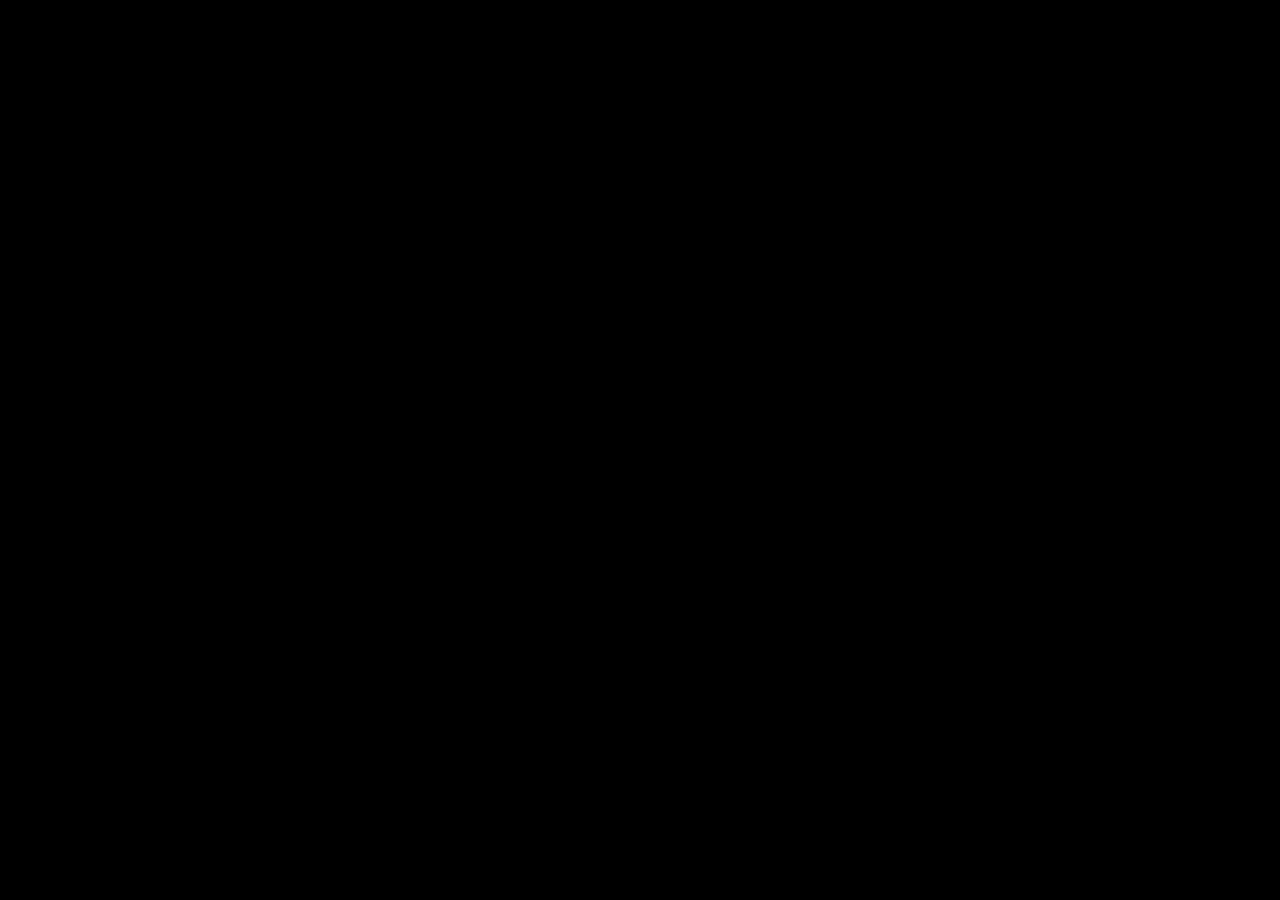
==== templates/index.html @ caa9694d "Improve lobby video full-screen layout This change makes the lobby TV video fill the entire viewport" ====
<!DOCTYPE html>
<html>
<head>
<title>REA Lobby TV</title>
<script src="static/socket.io.min.js"></script>
</head>
<style>
  html, body {
    margin: 0;
    padding: 0;
    width: 100%;
    height: 100%;
    overflow: hidden;
    background: #000;
  }

  body {
    min-height: 100vh;
  }

  video {
    display: block;
    width: 100vw;
    height: 100vh;
    object-fit: cover;
    background: #000;
  }
</style>
<body>

<video 
    width="100%" 
    height="100%" 
    autoplay  
    loop
    muted
    playsinline>
  <source src="static/Screen.mp4" type="video/mp4"> 
Your browser does not support the video tag.
</video>

    <script>
      let socket;

      function connect_socket()
      {
        socket = io()

        socket.on("connect", () => {
          
        })

        socket.on("state", () => {
          window.location.reload()
        })
      }

      connect_socket();
    </script>

</body>
</html>
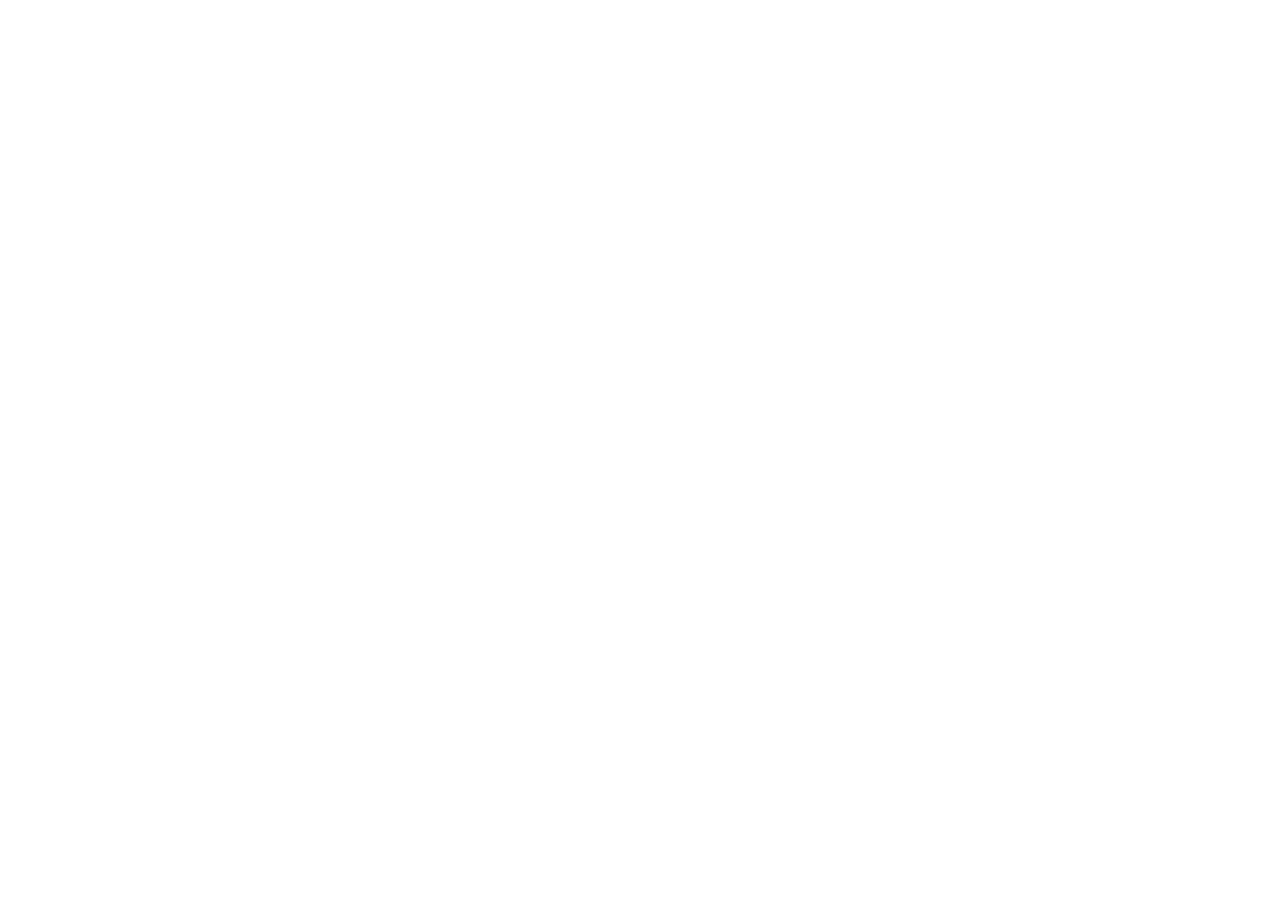
==== commit 0ea8b900: "Merge branch 'aiden' of https://github.com/Yorick-Lok/REA-Lobby-TV into aiden" ====
--- a/templates/index.html
+++ b/templates/index.html
@@ -4,28 +4,6 @@
 <title>REA Lobby TV</title>
 <script src="static/socket.io.min.js"></script>
 </head>
-<style>
-  html, body {
-    margin: 0;
-    padding: 0;
-    width: 100%;
-    height: 100%;
-    overflow: hidden;
-    background: #000;
-  }
-
-  body {
-    min-height: 100vh;
-  }
-
-  video {
-    display: block;
-    width: 100vw;
-    height: 100vh;
-    object-fit: cover;
-    background: #000;
-  }
-</style>
 <body>
 
 <video 
@@ -47,11 +25,11 @@
         socket = io()
 
         socket.on("connect", () => {
-          
+          alert("Connected to server!")
         })
 
         socket.on("state", () => {
-          window.location.reload()
+          alert("Reload page")
         })
       }
 
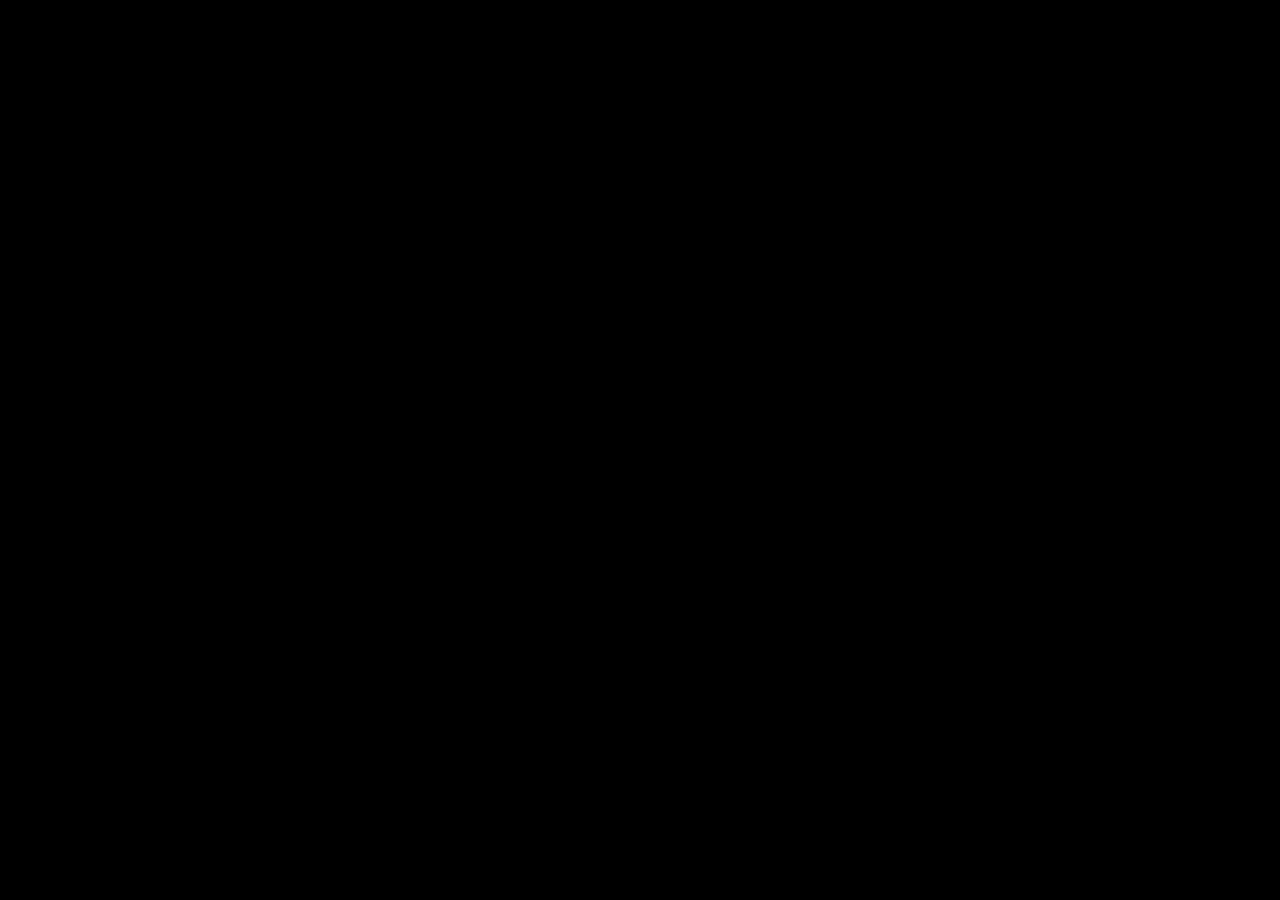
==== commit a109587d: "Merge pull request #42 from Yorick-Lok/yorick Yorick" ====
--- a/templates/index.html
+++ b/templates/index.html
@@ -2,8 +2,31 @@
 <html>
 <head>
 <title>REA Lobby TV</title>
+<meta http-equiv="Cache-Control" content="no-cache">
 <script src="static/socket.io.min.js"></script>
 </head>
+<style>
+  html, body {
+    margin: 0;
+    padding: 0;
+    width: 100%;
+    height: 100%;
+    overflow: hidden;
+    background: #000;
+  }
+
+  body {
+    min-height: 100vh;
+  }
+
+  video {
+    display: block;
+    width: 100vw;
+    height: 100vh;
+    object-fit: cover;
+    background: #000;
+  }
+</style>
 <body>
 
 <video 
@@ -13,23 +36,25 @@
     loop
     muted
     playsinline>
-  <source src="static/Screen.mp4" type="video/mp4"> 
+  <source id="screen" type="video/mp4">
 Your browser does not support the video tag.
 </video>
 
     <script>
       let socket;
+      const video = document.getElementById("screen");
+      video.src = `/static/Screen.mp4?t=${Date.now()}`
 
       function connect_socket()
       {
-        socket = io()
+        socket = io({transports: ['websocket']})
 
         socket.on("connect", () => {
-          alert("Connected to server!")
+          
         })
 
         socket.on("state", () => {
-          alert("Reload page")
+          window.location.reload()
         })
       }
 
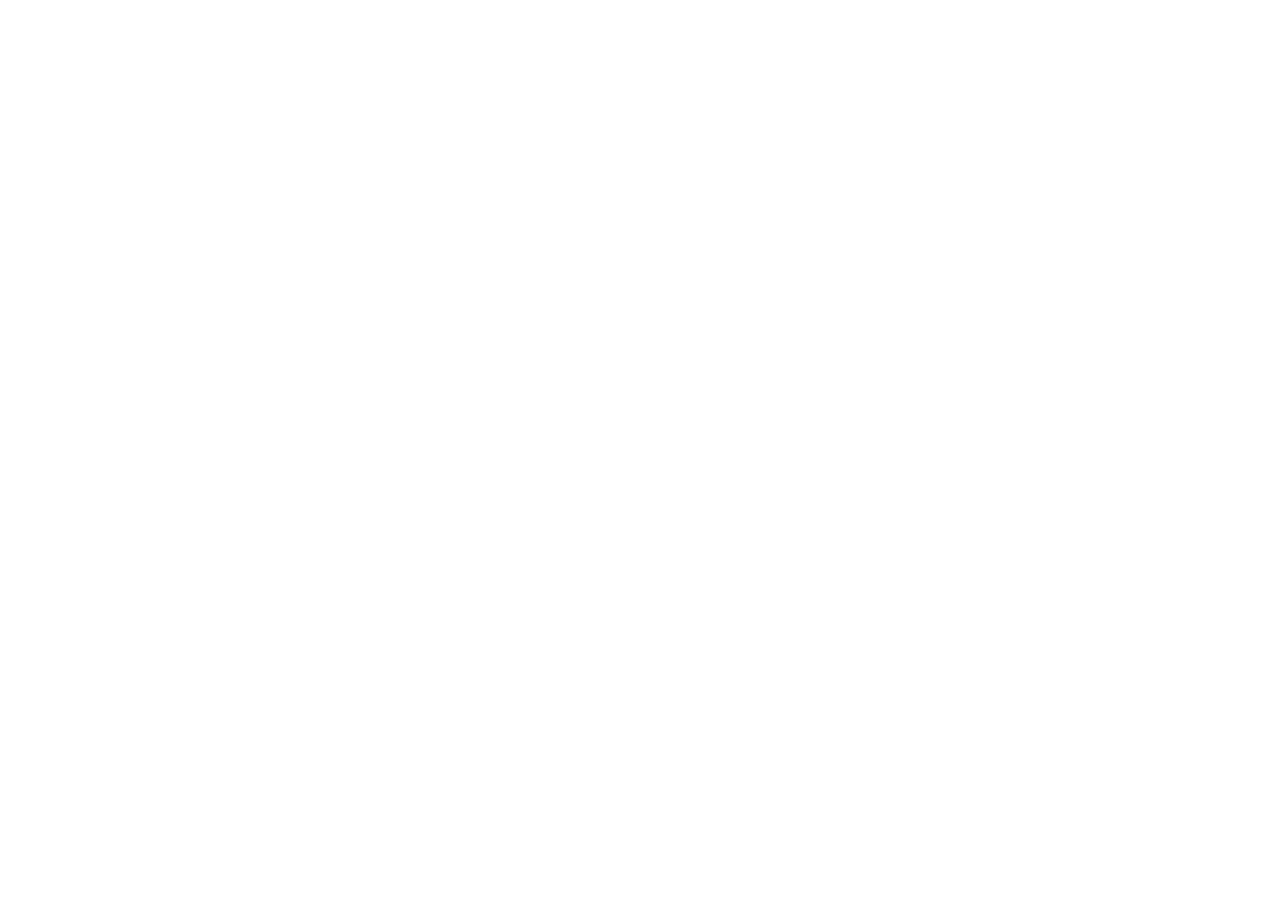
==== commit 5b673eeb: "Revert "Yorick"" ====
--- a/templates/index.html
+++ b/templates/index.html
@@ -2,31 +2,8 @@
 <html>
 <head>
 <title>REA Lobby TV</title>
-<meta http-equiv="Cache-Control" content="no-cache">
 <script src="static/socket.io.min.js"></script>
 </head>
-<style>
-  html, body {
-    margin: 0;
-    padding: 0;
-    width: 100%;
-    height: 100%;
-    overflow: hidden;
-    background: #000;
-  }
-
-  body {
-    min-height: 100vh;
-  }
-
-  video {
-    display: block;
-    width: 100vw;
-    height: 100vh;
-    object-fit: cover;
-    background: #000;
-  }
-</style>
 <body>
 
 <video 
@@ -36,25 +13,23 @@
     loop
     muted
     playsinline>
-  <source id="screen" type="video/mp4">
+  <source src="static/Screen.mp4" type="video/mp4"> 
 Your browser does not support the video tag.
 </video>
 
     <script>
       let socket;
-      const video = document.getElementById("screen");
-      video.src = `/static/Screen.mp4?t=${Date.now()}`
 
       function connect_socket()
       {
-        socket = io({transports: ['websocket']})
+        socket = io()
 
         socket.on("connect", () => {
-          
+          alert("Connected to server!")
         })
 
         socket.on("state", () => {
-          window.location.reload()
+          alert("Reload page")
         })
       }
 
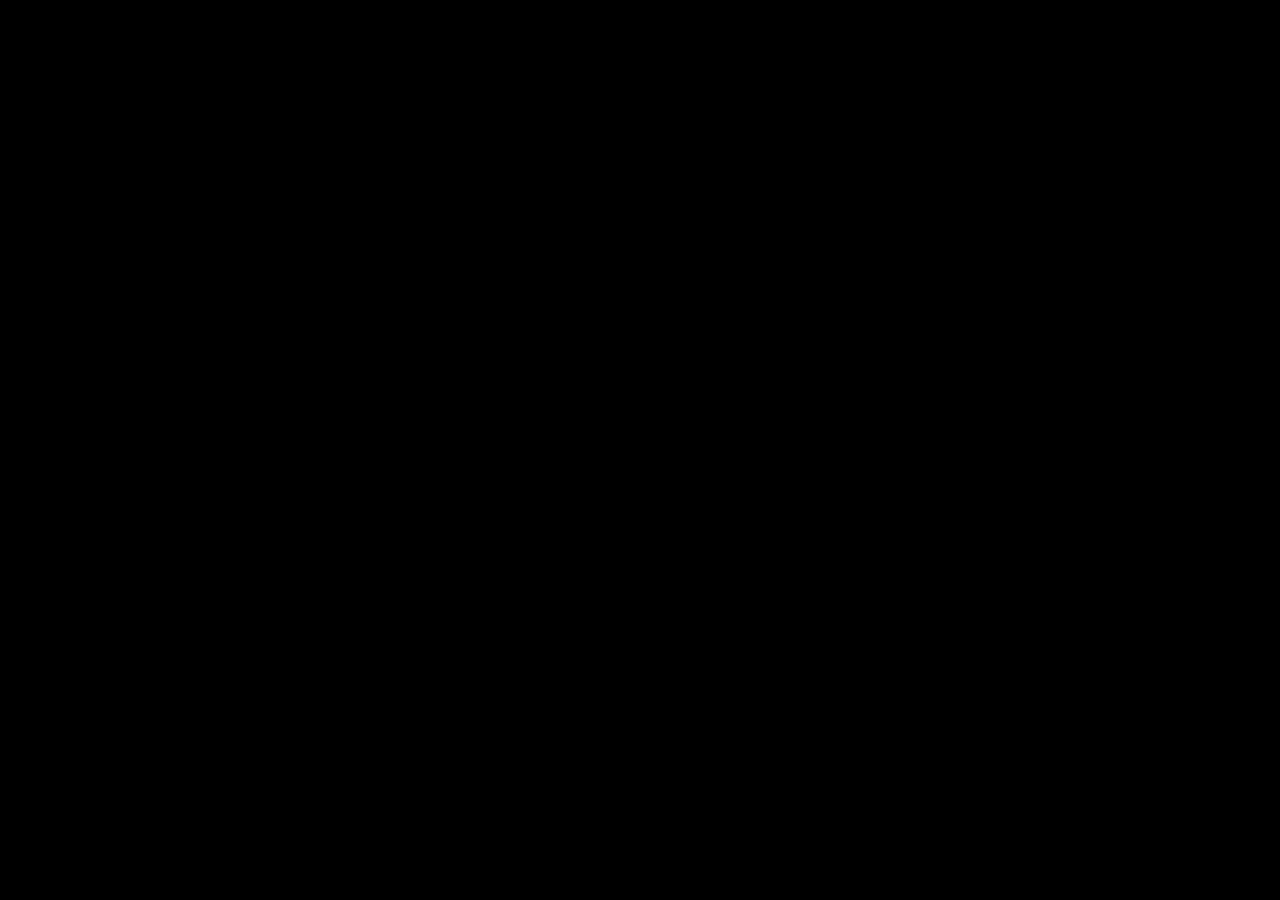
==== commit 43b1206a: "Merge pull request #48 from Yorick-Lok/main Merge with main" ====
--- a/templates/index.html
+++ b/templates/index.html
@@ -2,8 +2,31 @@
 <html>
 <head>
 <title>REA Lobby TV</title>
+<meta http-equiv="Cache-Control" content="no-cache">
 <script src="static/socket.io.min.js"></script>
 </head>
+<style>
+  html, body {
+    margin: 0;
+    padding: 0;
+    width: 100%;
+    height: 100%;
+    overflow: hidden;
+    background: #000;
+  }
+
+  body {
+    min-height: 100vh;
+  }
+
+  video {
+    display: block;
+    width: 100vw;
+    height: 100vh;
+    object-fit: cover;
+    background: #000;
+  }
+</style>
 <body>
 
 <video 
@@ -13,23 +36,25 @@
     loop
     muted
     playsinline>
-  <source src="static/Screen.mp4" type="video/mp4"> 
+  <source id="screen" type="video/mp4">
 Your browser does not support the video tag.
 </video>
 
     <script>
       let socket;
+      const video = document.getElementById("screen");
+      video.src = `/static/Screen.mp4?t=${Date.now()}`
 
       function connect_socket()
       {
-        socket = io()
+        socket = io({transports: ['websocket']})
 
         socket.on("connect", () => {
-          alert("Connected to server!")
+          
         })
 
         socket.on("state", () => {
-          alert("Reload page")
+          window.location.reload()
         })
       }
 
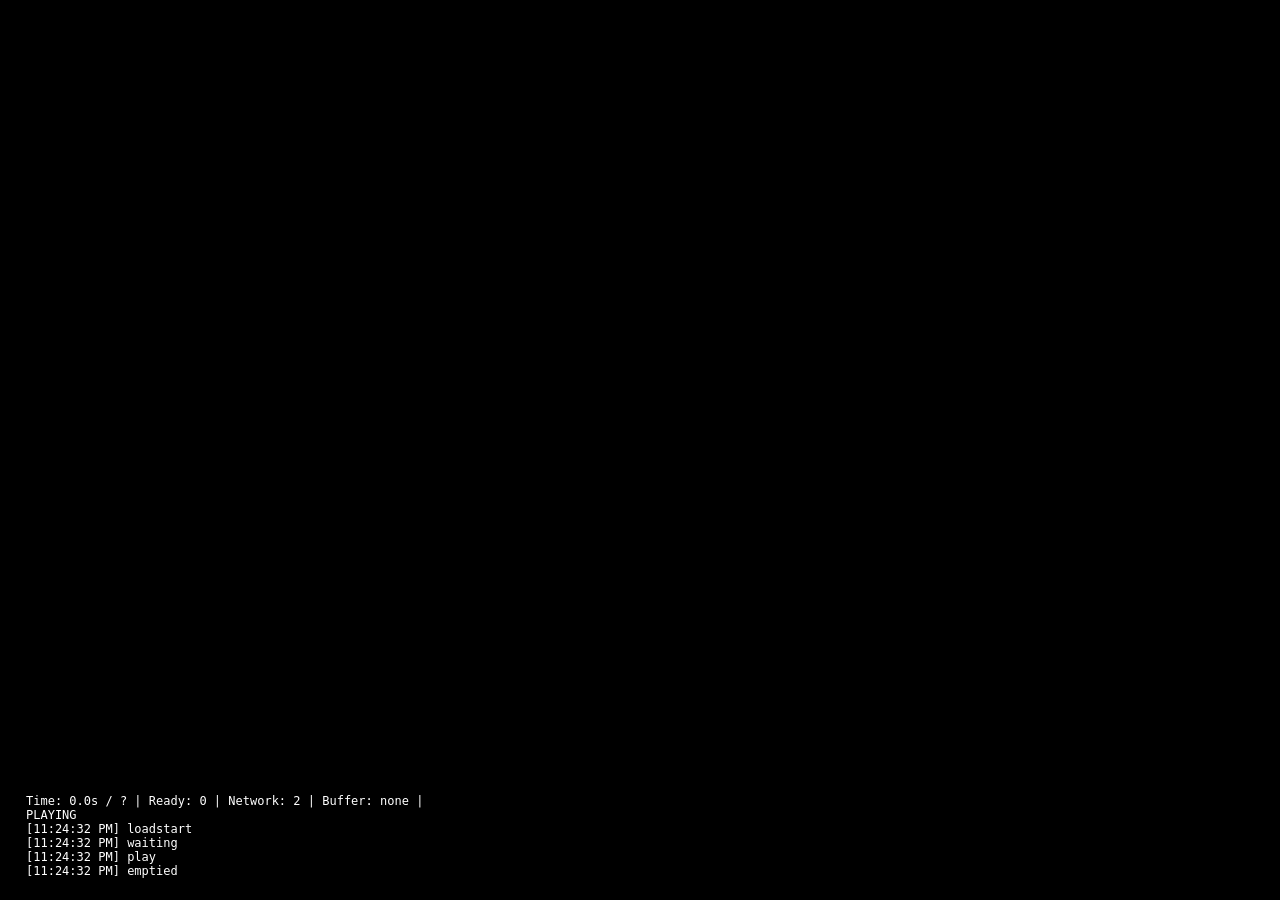
==== commit 91b5541b: "Add debug overlay to index.html and use video.load() after settings source.src" ====
--- a/templates/index.html
+++ b/templates/index.html
@@ -1,67 +1,168 @@
 <!DOCTYPE html>
 <html>
 <head>
-<title>REA Lobby TV</title>
-<meta http-equiv="Cache-Control" content="no-cache">
-<script src="static/socket.io.min.js"></script>
+    <title>REA Lobby TV</title>
+    <meta http-equiv="Cache-Control" content="no-cache">
+    <script src="/static/socket.io.min.js"></script>
+    <style>
+        html, body {
+            margin: 0;
+            padding: 0;
+            width: 100%;
+            height: 100%;
+            overflow: hidden;
+            background: #000;
+        }
+        video {
+            display: block;
+            width: 100vw;
+            height: 100vh;
+            object-fit: cover;
+            background: #000;
+        }
+        #debug {
+            position: fixed;
+            bottom: 12px;
+            left: 12px;
+            z-index: 1000;
+            padding: 10px 14px;
+            max-width: 450px;
+            max-height: 35vh;
+            overflow: hidden;
+            background: rgba(0, 0, 0, 0.8);
+            color: #fff;
+            font: 12px monospace;
+            pointer-events: none;
+        }
+        #debug .event {
+            white-space: nowrap;
+        }
+        #debug .error {
+            color: #ff5555;
+        }
+        #debug .success {
+            color: #55dd88;
+        }
+    </style>
 </head>
-<style>
-  html, body {
-    margin: 0;
-    padding: 0;
-    width: 100%;
-    height: 100%;
-    overflow: hidden;
-    background: #000;
-  }
-
-  body {
-    min-height: 100vh;
-  }
-
-  video {
-    display: block;
-    width: 100vw;
-    height: 100vh;
-    object-fit: cover;
-    background: #000;
-  }
-</style>
 <body>
 
-<video 
-    width="100%" 
-    height="100%" 
-    autoplay  
-    loop
-    muted
-    playsinline>
-  <source id="screen" type="video/mp4">
-Your browser does not support the video tag.
+<video id="video" autoplay loop muted playsinline preload="metadata">
+    <source id="screen" type="video/mp4">
+    Your browser does not support the video tag.
 </video>
 
-    <script>
-      let socket;
-      const video = document.getElementById("screen");
-      video.src = `/static/Screen.mp4?t=${Date.now()}`
+<div id="debug">
+    <div id="status">Initializing...</div>
+    <div id="events"></div>
+</div>
 
-      function connect_socket()
-      {
-        socket = io({transports: ['websocket']})
+<script>
+    let socket;
+    const video = document.getElementById("video");
+    const source = document.getElementById("screen");
+    const status = document.getElementById("status");
+    const events = document.getElementById("events");
+
+    function logEvent(name, error = false) {
+        const time = new Date().toLocaleTimeString();
+        const entry = document.createElement("div");
+        entry.className = `event${error ? " error" : ""}`;
+        entry.textContent = `[${time}] ${name}`;
+
+        events.prepend(entry);
+
+        // Keep the latest 12 events.
+        while (events.children.length > 12) {
+            events.lastElementChild.remove();
+        }
+
+        console.log(`[VIDEO] ${name}`);
+    }
+
+function getBufferInfo() {
+    const ranges = [];
+
+    for (let i = 0; i < video.buffered.length; i++) {
+        ranges.push(
+            `${video.buffered.start(i).toFixed(1)}-${video.buffered.end(i).toFixed(1)}s`
+        );
+    }
+
+    return ranges.join(", ") || "none";
+}
+
+function updateStatus() {
+    status.textContent =
+        `Time: ${video.currentTime.toFixed(1)}s / ${isFinite(video.duration) ? video.duration.toFixed(1) + "s" : "?"} | ` +
+        `Ready: ${video.readyState} | Network: ${video.networkState} | ` +
+        `Buffer: ${getBufferInfo()} | ` +
+        `${video.paused ? "PAUSED" : "PLAYING"}`;
+}
+
+    const videoEvents = [
+        "loadstart",
+        "loadedmetadata",
+        "loadeddata",
+        "canplay",
+        "canplaythrough",
+        "play",
+        "playing",
+        "pause",
+        "waiting",
+        "stalled",
+        "suspend",
+        "seeking",
+        "seeked",
+        "ended",
+        "abort",
+        "emptied"
+    ];
+
+    videoEvents.forEach(event => {
+        video.addEventListener(event, () => {
+            logEvent(event);
+            updateStatus();
+        });
+    });
+
+    video.addEventListener("error", () => {
+        const error = video.error;
+        logEvent(
+            `ERROR: ${error?.code} - ${error?.message || "Unknown error"}`,
+            true
+        );
+        updateStatus();
+    });
+
+    video.addEventListener("timeupdate", updateStatus);
+
+    source.src = `/static/Screen.mp4?t=${Date.now()}`;
+    video.load();
+
+    video.play().catch(error => {
+        logEvent(`PLAY FAILED: ${error.message}`, true);
+    });
+
+    function connect_socket() {
+        socket = io({ transports: ["websocket"] });
 
         socket.on("connect", () => {
-          
-        })
+            logEvent("Socket connected");
+        });
+
+        socket.on("disconnect", () => {
+            logEvent("Socket disconnected", true);
+        });
 
         socket.on("state", () => {
-          window.location.reload()
-        })
-      }
+            window.location.reload();
+        });
+    }
 
-      connect_socket();
-    </script>
+    connect_socket();
+    updateStatus();
+</script>
 
 </body>
-</html>
-
-
+</html>
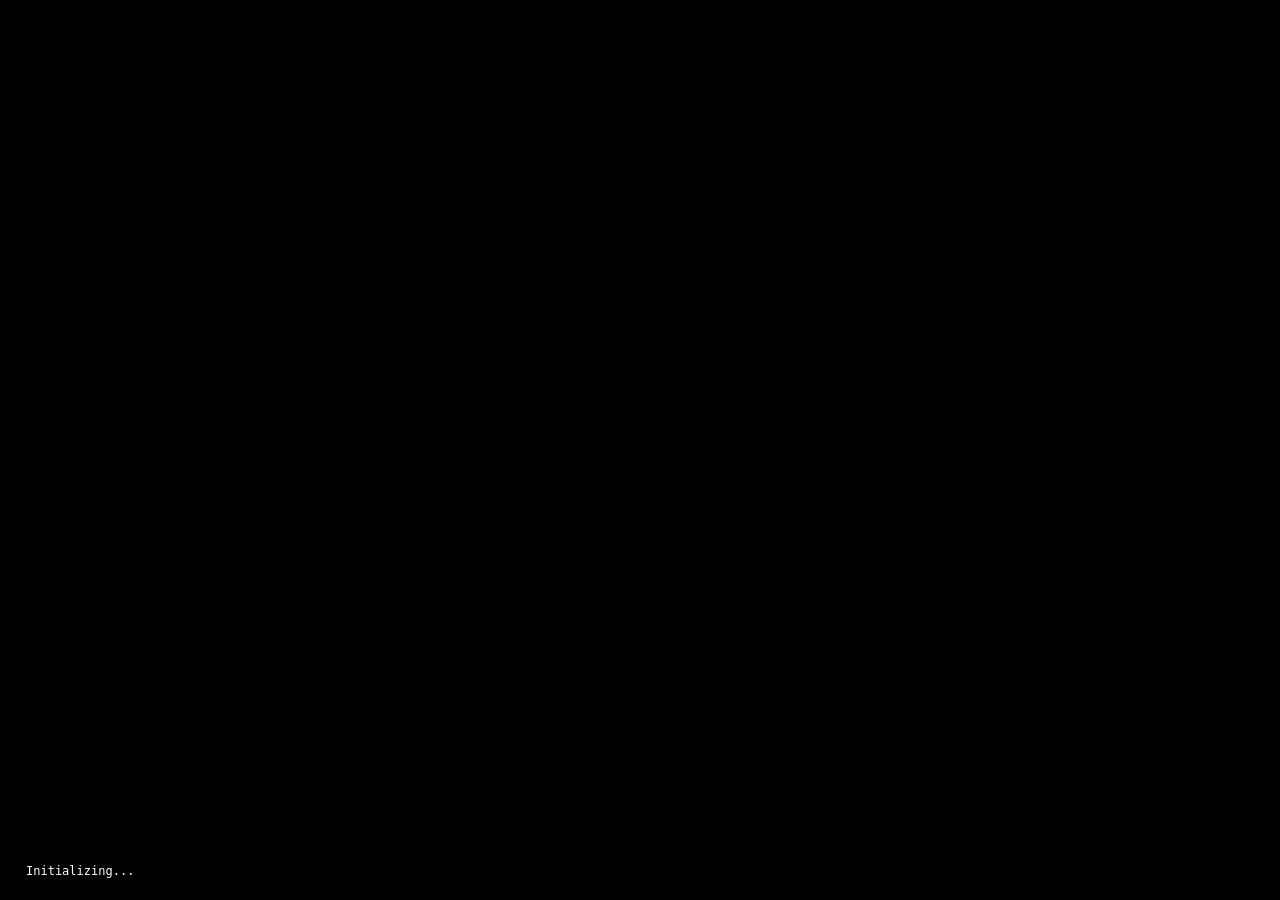
==== commit 46442eab: "Restructure transcoding implementation and add filelock failsafes and retry method - Add retry butto" ====
--- a/templates/index.html
+++ b/templates/index.html
@@ -63,8 +63,19 @@
     const source = document.getElementById("screen");
     const status = document.getElementById("status");
     const events = document.getElementById("events");
+    const debug = document.getElementById("debug");
+
+    const VIDEO_DEBUG_OVERLAY = {{ VIDEO_DEBUG_OVERLAY | default(false) | tojson }};
+
+    if (!VIDEO_DEBUG_OVERLAY)
+        debug.hidden = true;
 
     function logEvent(name, error = false) {
+        console.log(`[VIDEO] ${name}`);
+
+        if (!VIDEO_DEBUG_OVERLAY)
+            return
+
         const time = new Date().toLocaleTimeString();
         const entry = document.createElement("div");
         entry.className = `event${error ? " error" : ""}`;
@@ -75,9 +86,7 @@
         // Keep the latest 12 events.
         while (events.children.length > 12) {
             events.lastElementChild.remove();
-        }
-
-        console.log(`[VIDEO] ${name}`);
+        }  
     }
 
 function getBufferInfo() {
@@ -155,6 +164,13 @@
             logEvent("Socket disconnected", true);
         });
 
+        // make sure there are no active file locks
+        socket.on("stop_video", () => {
+            video.pause();
+            source.removeAttribute("src");
+            video.load();
+        });
+
         socket.on("state", () => {
             window.location.reload();
         });
